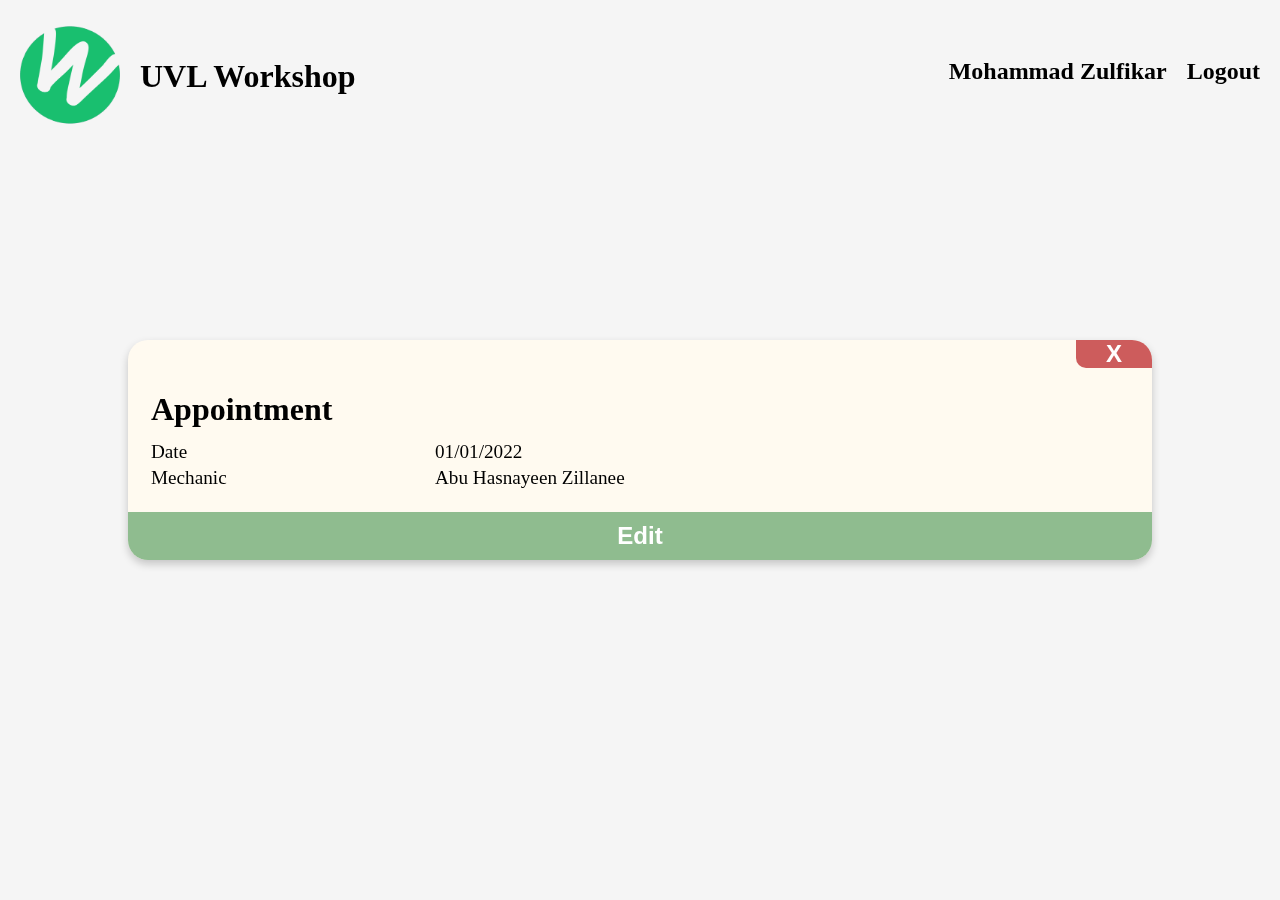
==== .idea/admin.html @ 5aa0f2de "Minor bug fixes" ====
<!DOCTYPE html>
<html lang="en">
<head>
    <meta charset="UTF-8">
    <title>Admin Panel | UVL Workshop</title>
    <link rel="icon" href="logo.ico" sizes="16x16">
    <link rel="stylesheet" href="style.css">
    <link rel="stylesheet" href="index.css">
</head>
<body>

<div class="main-container">

    <div class="navbar">
        <ul>
            <li>
                <div class="logo" onclick="home()">
                    <img class="logo-pic" src="logo.png" alt="Logo of UVL Workshop">
                    <h1>UVL Workshop</h1>
                </div>
            </li>
            <li><a href="" >Mohammad Zulfikar</a></li>
            <li><a href="login.html">Logout</a></li>
        </ul>
    </div>

    <div class="container">
        <div class="appointment-container">
            <button type="button" class="btn-delete" onclick="delete_appointment()">X</button>
            <table>
                <thead>
                <tr>
                    <td colspan="2">Appointment</td>
                </tr>
                </thead>
                <tbody>
                <tr>
                    <td class="appoint-labl">Date</td>
                    <td class="appoint-val" id="txt-appoint-date">01/01/2022</td>
                </tr>
                <tr>
                    <td class="appoint-labl">Mechanic</td>
                    <td class="appoint-val" id="txt-appoint-date">Abu Hasnayeen Zillanee</td>
                </tr>
                </tbody>
            </table>
            <button type="button" class="btn-edit">Edit</button>
        </div>
    </div>

</div>

<script src="common.js"></script>

</body>
</html>
---- .idea/style.css ----
html {
    min-height: 100%;
}

body {
    background: whitesmoke;
    margin: 0;
}

.main-container {
    position: fixed;
    display: flex;
    flex-direction: column;
    width: 100%;
    height: 100%;
}

.logo {
    margin-top: 10px;
    align-self: start;
    display: flex;
    flex-direction: row;
    align-items: center;
    width: 100%;
    z-index: 1;
}

.logo:hover {
    cursor: pointer;
}

.logo-pic {
    width: 100px;
    height: 100px;
    margin-right: 20px;
}

.container {
    margin-top: -142px;
    display: flex;
    justify-content: center;
    align-items: center;
    height: 100%;
}

.navbar {
    /*background: seagreen;*/
    z-index: 1;
}

.navbar ul {
    list-style: none;
    display: flex;
    flex-direction: row;
    align-items: center;
    justify-content: space-between;
    padding: 0 10px;
    /*background: royalblue;*/
}

.navbar ul li {
    margin: 0px 10px;
}

.navbar ul li:first-child {
    /*margin-left: auto;*/
    margin-right: auto;
    /*background: mediumspringgreen;*/
}

.navbar ul li a {
    text-decoration: none;
    color: black;
    font-size: x-large;
    font-weight: bold;
    transition: 0.3s;
}

.navbar ul li a:hover {
    color: mediumseagreen;
}
---- .idea/index.css ----
.appointment-container {
    width: 80%;
    box-shadow: 0px 4px 8px 0px rgba(0, 0, 0, 0.2);
    border-radius: 20px;
    background: floralwhite;
}

.appointment-container table {
    width: 100%;
    padding: 20px;
}

.appointment-container > .btn-delete {
    float: right;
    background: indianred;
    border-radius: 0 20px 0 10px;
    padding: 0px 30px;
}

.appointment-container > .btn-edit {
    width: 100%;
    padding: 10px 0px;
    background: darkseagreen;
    border-radius: 0px 0px 20px 20px;
}

.appointment-container button {
    border: none;
    font-size: x-large;
    font-weight: bold;
    color: white;
    transition: 0.3s;
}

.appointment-container button:hover {
    cursor: pointer;
}

.appointment-container > .btn-delete:hover {
    background: darkred;
}

.appointment-container > .btn-edit:hover {
    background: seagreen;
}

.appointment-container > .btn-delete:active {
    background: palevioletred;
}

.appointment-container > .btn-edit:active {
    background: mediumseagreen;
}

.appointment-container table tbody tr td {
    font-size: larger;
}

.appointment-container table thead tr td {
    font-size: xx-large;
    font-weight: bold;
    padding-bottom: 10px;
}

.appointment-container p {
    color: darkgray;
    padding: 10px;
    font-size: larger;
    font-weight: bold;
    text-align: center;
}
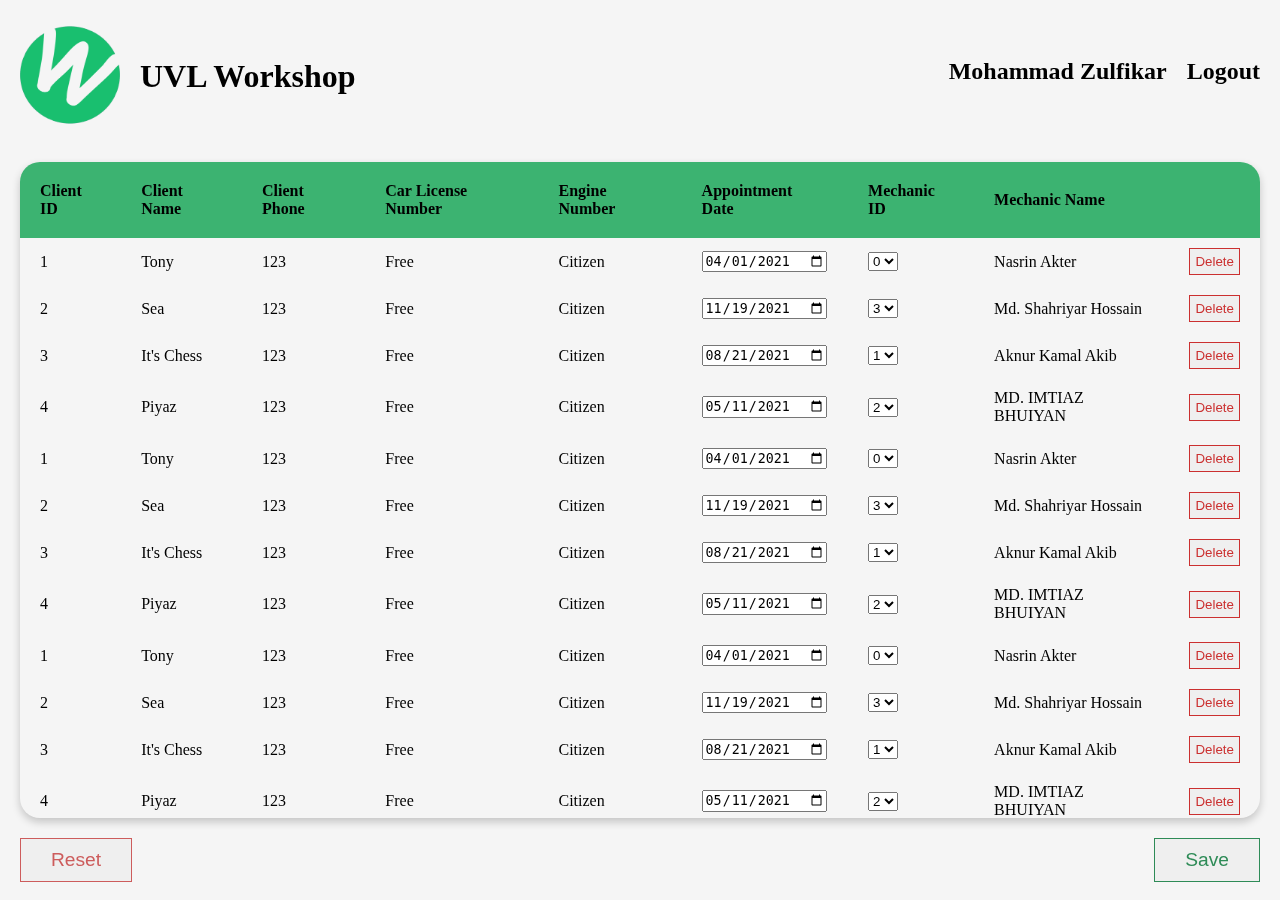
==== commit 827fbaf5: "Minor bug fixes" ====
--- a/.idea/admin.html
+++ b/.idea/admin.html
@@ -5,7 +5,7 @@
     <title>Admin Panel | UVL Workshop</title>
     <link rel="icon" href="logo.ico" sizes="16x16">
     <link rel="stylesheet" href="style.css">
-    <link rel="stylesheet" href="index.css">
+    <link rel="stylesheet" href="admin.css">
 </head>
 <body>
 
@@ -19,32 +19,448 @@
                     <h1>UVL Workshop</h1>
                 </div>
             </li>
-            <li><a href="" >Mohammad Zulfikar</a></li>
+            <li><a href="admin.html" >Mohammad Zulfikar</a></li>
             <li><a href="login.html">Logout</a></li>
         </ul>
     </div>
 
     <div class="container">
-        <div class="appointment-container">
-            <button type="button" class="btn-delete" onclick="delete_appointment()">X</button>
-            <table>
-                <thead>
-                <tr>
-                    <td colspan="2">Appointment</td>
-                </tr>
-                </thead>
-                <tbody>
-                <tr>
-                    <td class="appoint-labl">Date</td>
-                    <td class="appoint-val" id="txt-appoint-date">01/01/2022</td>
-                </tr>
-                <tr>
-                    <td class="appoint-labl">Mechanic</td>
-                    <td class="appoint-val" id="txt-appoint-date">Abu Hasnayeen Zillanee</td>
-                </tr>
-                </tbody>
-            </table>
-            <button type="button" class="btn-edit">Edit</button>
+        <div class="admin-container">
+            <div class="table-container">
+                <table>
+                    <thead>
+
+                    <tr>
+                        <th>Client ID</th>
+                        <th>Client Name</th>
+                        <th>Client Phone</th>
+                        <th>Car License Number</th>
+                        <th>Engine Number</th>
+                        <th>Appointment Date</th>
+                        <th>Mechanic ID</th>
+                        <th>Mechanic Name</th>
+                        <th></th>
+                    </tr>
+
+                    </thead>
+
+                    <tbody>
+
+                    <tr>
+                        <td>1</td>
+                        <td>Tony</td>
+                        <td>123</td>
+                        <td>Free</td>
+                        <td>Citizen</td>
+                        <td><input type="date" value="2021-04-01"></td>
+                        <td><select id="cbo-mechanic-id">
+                            <option selected>0</option>
+                            <option>1</option>
+                            <option>2</option>
+                            <option>3</option>
+                        </select></td>
+                        <td>Nasrin Akter</td>
+                        <td><button type="button" class="delete-button">Delete</button></td>
+                    </tr>
+
+                    <tr>
+                        <td>2</td>
+                        <td>Sea</td>
+                        <td>123</td>
+                        <td>Free</td>
+                        <td>Citizen</td>
+                        <td><input type="date" value="2021-11-19"></td>
+                        <td><select id="cbo-mechanic-id">
+                            <option>0</option>
+                            <option>1</option>
+                            <option>2</option>
+                            <option selected>3</option>
+                        </select></td>
+                        <td>Md. Shahriyar Hossain</td>
+                        <td><button type="button" type="button" class="delete-button">Delete</button></td>
+                    </tr>
+
+                    <tr>
+                        <td>3</td>
+                        <td>It's Chess</td>
+                        <td>123</td>
+                        <td>Free</td>
+                        <td>Citizen</td>
+                        <td><input type="date" value="2021-08-21"></td>
+                        <td><select id="cbo-mechanic-id">
+                            <option>0</option>
+                            <option selected>1</option>
+                            <option>2</option>
+                            <option>3</option>
+                        </select></td>
+                        <td>Aknur Kamal Akib</td>
+                        <td><button type="button" class="delete-button" class="delete-button">Delete</button></td>
+                    </tr>
+
+                    <tr>
+                        <td>4</td>
+                        <td>Piyaz</td>
+                        <td>123</td>
+                        <td>Free</td>
+                        <td>Citizen</td>
+                        <td><input type="date" value="2021-05-11"></td>
+                        <td><select id="cbo-mechanic-id">
+                            <option>0</option>
+                            <option>1</option>
+                            <option selected>2</option>
+                            <option>3</option>
+                        </select></td>
+                        <td>MD. IMTIAZ BHUIYAN</td>
+                        <td><button type="button" class="delete-button" class="delete-button">Delete</button></td>
+                    </tr>
+
+                    <tr>
+                        <td>1</td>
+                        <td>Tony</td>
+                        <td>123</td>
+                        <td>Free</td>
+                        <td>Citizen</td>
+                        <td><input type="date" value="2021-04-01"></td>
+                        <td><select id="cbo-mechanic-id">
+                            <option selected>0</option>
+                            <option>1</option>
+                            <option>2</option>
+                            <option>3</option>
+                        </select></td>
+                        <td>Nasrin Akter</td>
+                        <td><button type="button" class="delete-button" class="delete-button">Delete</button></td>
+                    </tr>
+
+                    <tr>
+                        <td>2</td>
+                        <td>Sea</td>
+                        <td>123</td>
+                        <td>Free</td>
+                        <td>Citizen</td>
+                        <td><input type="date" value="2021-11-19"></td>
+                        <td><select id="cbo-mechanic-id">
+                            <option>0</option>
+                            <option>1</option>
+                            <option>2</option>
+                            <option selected>3</option>
+                        </select></td>
+                        <td>Md. Shahriyar Hossain</td>
+                        <td><button type="button" class="delete-button" class="delete-button">Delete</button></td>
+                    </tr>
+
+                    <tr>
+                        <td>3</td>
+                        <td>It's Chess</td>
+                        <td>123</td>
+                        <td>Free</td>
+                        <td>Citizen</td>
+                        <td><input type="date" value="2021-08-21"></td>
+                        <td><select id="cbo-mechanic-id">
+                            <option>0</option>
+                            <option selected>1</option>
+                            <option>2</option>
+                            <option>3</option>
+                        </select></td>
+                        <td>Aknur Kamal Akib</td>
+                        <td><button type="button" class="delete-button" class="delete-button">Delete</button></td>
+                    </tr>
+
+                    <tr>
+                        <td>4</td>
+                        <td>Piyaz</td>
+                        <td>123</td>
+                        <td>Free</td>
+                        <td>Citizen</td>
+                        <td><input type="date" value="2021-05-11"></td>
+                        <td><select id="cbo-mechanic-id">
+                            <option>0</option>
+                            <option>1</option>
+                            <option selected>2</option>
+                            <option>3</option>
+                        </select></td>
+                        <td>MD. IMTIAZ BHUIYAN</td>
+                        <td><button type="button" class="delete-button" class="delete-button">Delete</button></td>
+                    </tr>
+
+                    <tr>
+                        <td>1</td>
+                        <td>Tony</td>
+                        <td>123</td>
+                        <td>Free</td>
+                        <td>Citizen</td>
+                        <td><input type="date" value="2021-04-01"></td>
+                        <td><select id="cbo-mechanic-id">
+                            <option selected>0</option>
+                            <option>1</option>
+                            <option>2</option>
+                            <option>3</option>
+                        </select></td>
+                        <td>Nasrin Akter</td>
+                        <td><button type="button" class="delete-button" class="delete-button">Delete</button></td>
+                    </tr>
+
+                    <tr>
+                        <td>2</td>
+                        <td>Sea</td>
+                        <td>123</td>
+                        <td>Free</td>
+                        <td>Citizen</td>
+                        <td><input type="date" value="2021-11-19"></td>
+                        <td><select id="cbo-mechanic-id">
+                            <option>0</option>
+                            <option>1</option>
+                            <option>2</option>
+                            <option selected>3</option>
+                        </select></td>
+                        <td>Md. Shahriyar Hossain</td>
+                        <td><button type="button" class="delete-button" class="delete-button">Delete</button></td>
+                    </tr>
+
+                    <tr>
+                        <td>3</td>
+                        <td>It's Chess</td>
+                        <td>123</td>
+                        <td>Free</td>
+                        <td>Citizen</td>
+                        <td><input type="date" value="2021-08-21"></td>
+                        <td><select id="cbo-mechanic-id">
+                            <option>0</option>
+                            <option selected>1</option>
+                            <option>2</option>
+                            <option>3</option>
+                        </select></td>
+                        <td>Aknur Kamal Akib</td>
+                        <td><button type="button" class="delete-button" class="delete-button">Delete</button></td>
+                    </tr>
+
+                    <tr>
+                        <td>4</td>
+                        <td>Piyaz</td>
+                        <td>123</td>
+                        <td>Free</td>
+                        <td>Citizen</td>
+                        <td><input type="date" value="2021-05-11"></td>
+                        <td><select id="cbo-mechanic-id">
+                            <option>0</option>
+                            <option>1</option>
+                            <option selected>2</option>
+                            <option>3</option>
+                        </select></td>
+                        <td>MD. IMTIAZ BHUIYAN</td>
+                        <td><button type="button" class="delete-button" class="delete-button">Delete</button></td>
+                    </tr>
+
+                    <tr>
+                        <td>1</td>
+                        <td>Tony</td>
+                        <td>123</td>
+                        <td>Free</td>
+                        <td>Citizen</td>
+                        <td><input type="date" value="2021-04-01"></td>
+                        <td><select id="cbo-mechanic-id">
+                            <option selected>0</option>
+                            <option>1</option>
+                            <option>2</option>
+                            <option>3</option>
+                        </select></td>
+                        <td>Nasrin Akter</td>
+                        <td><button type="button" class="delete-button" class="delete-button">Delete</button></td>
+                    </tr>
+
+                    <tr>
+                        <td>2</td>
+                        <td>Sea</td>
+                        <td>123</td>
+                        <td>Free</td>
+                        <td>Citizen</td>
+                        <td><input type="date" value="2021-11-19"></td>
+                        <td><select id="cbo-mechanic-id">
+                            <option>0</option>
+                            <option>1</option>
+                            <option>2</option>
+                            <option selected>3</option>
+                        </select></td>
+                        <td>Md. Shahriyar Hossain</td>
+                        <td><button type="button" class="delete-button" class="delete-button">Delete</button></td>
+                    </tr>
+
+                    <tr>
+                        <td>3</td>
+                        <td>It's Chess</td>
+                        <td>123</td>
+                        <td>Free</td>
+                        <td>Citizen</td>
+                        <td><input type="date" value="2021-08-21"></td>
+                        <td><select id="cbo-mechanic-id">
+                            <option>0</option>
+                            <option selected>1</option>
+                            <option>2</option>
+                            <option>3</option>
+                        </select></td>
+                        <td>Aknur Kamal Akib</td>
+                        <td><button type="button" class="delete-button" class="delete-button">Delete</button></td>
+                    </tr>
+
+                    <tr>
+                        <td>4</td>
+                        <td>Piyaz</td>
+                        <td>123</td>
+                        <td>Free</td>
+                        <td>Citizen</td>
+                        <td><input type="date" value="2021-05-11"></td>
+                        <td><select id="cbo-mechanic-id">
+                            <option>0</option>
+                            <option>1</option>
+                            <option selected>2</option>
+                            <option>3</option>
+                        </select></td>
+                        <td>MD. IMTIAZ BHUIYAN</td>
+                        <td><button type="button" class="delete-button" class="delete-button">Delete</button></td>
+                    </tr>
+
+                    <tr>
+                        <td>1</td>
+                        <td>Tony</td>
+                        <td>123</td>
+                        <td>Free</td>
+                        <td>Citizen</td>
+                        <td><input type="date" value="2021-04-01"></td>
+                        <td><select id="cbo-mechanic-id">
+                            <option selected>0</option>
+                            <option>1</option>
+                            <option>2</option>
+                            <option>3</option>
+                        </select></td>
+                        <td>Nasrin Akter</td>
+                        <td><button type="button" class="delete-button" class="delete-button">Delete</button></td>
+                    </tr>
+
+                    <tr>
+                        <td>2</td>
+                        <td>Sea</td>
+                        <td>123</td>
+                        <td>Free</td>
+                        <td>Citizen</td>
+                        <td><input type="date" value="2021-11-19"></td>
+                        <td><select id="cbo-mechanic-id">
+                            <option>0</option>
+                            <option>1</option>
+                            <option>2</option>
+                            <option selected>3</option>
+                        </select></td>
+                        <td>Md. Shahriyar Hossain</td>
+                        <td><button type="button" class="delete-button" class="delete-button">Delete</button></td>
+                    </tr>
+
+                    <tr>
+                        <td>3</td>
+                        <td>It's Chess</td>
+                        <td>123</td>
+                        <td>Free</td>
+                        <td>Citizen</td>
+                        <td><input type="date" value="2021-08-21"></td>
+                        <td><select id="cbo-mechanic-id">
+                            <option>0</option>
+                            <option selected>1</option>
+                            <option>2</option>
+                            <option>3</option>
+                        </select></td>
+                        <td>Aknur Kamal Akib</td>
+                        <td><button type="button" class="delete-button" class="delete-button">Delete</button></td>
+                    </tr>
+
+                    <tr>
+                        <td>4</td>
+                        <td>Piyaz</td>
+                        <td>123</td>
+                        <td>Free</td>
+                        <td>Citizen</td>
+                        <td><input type="date" value="2021-05-11"></td>
+                        <td><select id="cbo-mechanic-id">
+                            <option>0</option>
+                            <option>1</option>
+                            <option selected>2</option>
+                            <option>3</option>
+                        </select></td>
+                        <td>MD. IMTIAZ BHUIYAN</td>
+                        <td><button type="button" class="delete-button" class="delete-button">Delete</button></td>
+                    </tr>
+
+                    <tr>
+                        <td>1</td>
+                        <td>Tony</td>
+                        <td>123</td>
+                        <td>Free</td>
+                        <td>Citizen</td>
+                        <td><input type="date" value="2021-04-01"></td>
+                        <td><select id="cbo-mechanic-id">
+                            <option selected>0</option>
+                            <option>1</option>
+                            <option>2</option>
+                            <option>3</option>
+                        </select></td>
+                        <td>Nasrin Akter</td>
+                        <td><button type="button" class="delete-button" class="delete-button">Delete</button></td>
+                    </tr>
+
+                    <tr>
+                        <td>2</td>
+                        <td>Sea</td>
+                        <td>123</td>
+                        <td>Free</td>
+                        <td>Citizen</td>
+                        <td><input type="date" value="2021-11-19"></td>
+                        <td><select id="cbo-mechanic-id">
+                            <option>0</option>
+                            <option>1</option>
+                            <option>2</option>
+                            <option selected>3</option>
+                        </select></td>
+                        <td>Md. Shahriyar Hossain</td>
+                        <td><button type="button" class="delete-button" class="delete-button">Delete</button></td>
+                    </tr>
+
+                    <tr>
+                        <td>3</td>
+                        <td>It's Chess</td>
+                        <td>123</td>
+                        <td>Free</td>
+                        <td>Citizen</td>
+                        <td><input type="date" value="2021-08-21"></td>
+                        <td><select id="cbo-mechanic-id">
+                            <option>0</option>
+                            <option selected>1</option>
+                            <option>2</option>
+                            <option>3</option>
+                        </select></td>
+                        <td>Aknur Kamal Akib</td>
+                        <td><button type="button" class="delete-button" class="delete-button">Delete</button></td>
+                    </tr>
+
+                    <tr>
+                        <td>4</td>
+                        <td>Piyaz</td>
+                        <td>123</td>
+                        <td>Free</td>
+                        <td>Citizen</td>
+                        <td><input type="date" value="2021-05-11"></td>
+                        <td><select id="cbo-mechanic-id">
+                            <option>0</option>
+                            <option>1</option>
+                            <option selected>2</option>
+                            <option>3</option>
+                        </select></td>
+                        <td>MD. IMTIAZ BHUIYAN</td>
+                        <td><button type="button" class="delete-button" class="delete-button">Delete</button></td>
+                    </tr>
+
+                    </tbody>
+                </table>
+            </div>
+            <div class="button-container">
+                <button class="reset-button">Reset</button>
+                <button class="save-button">Save</button>
+            </div>
         </div>
     </div>
 
--- a/.idea/admin.css
+++ b/.idea/admin.css
@@ -0,0 +1,121 @@
+.container {
+    margin-top: 0px;
+}
+
+.admin-container {
+    align-self: flex-start;
+    height: calc(100% - 180px);
+    width: 100%;
+    display: flex;
+    flex-direction: column;
+    margin: 20px;
+}
+
+.button-container {
+    display: flex;
+    flex-direction: row;
+    justify-content: space-between;
+    margin-top: 20px;
+}
+
+.table-container {
+    border-radius: 20px;
+    box-shadow: 0px 4px 8px 0px rgba(0, 0, 0, 0.2);
+}
+
+.table-container table {
+    width: 100%;
+    border-radius: 20px;
+    border-collapse: collapse;
+}
+
+.table-container table thead {
+    background: mediumseagreen;
+    border-radius: 20px 20px 0px 0px;
+}
+
+.table-container table thead {
+    position: sticky;
+    top: 0;
+}
+
+.table-container table thead tr {
+    font-weight: bold;
+    transition: 0.3s;
+}
+
+.table-container table thead tr th {
+    text-align: left;
+    padding: 20px;
+}
+
+.table-container table tbody tr td {
+    padding: 10px 20px;
+}
+
+.table-container table tbody tr:hover {
+    background: rgba(60, 179, 113, 0.38);
+}
+
+.table-container {
+    overflow: auto;
+}
+
+.delete-button {
+    color: #cb3030;
+    border: 1px solid #cb3030;
+    width: 100%;
+    height: 100%;
+    padding: 5px;
+    transition: 0.3s;
+}
+
+.delete-button:hover {
+    color: white;
+    background: #d03e3e;
+}
+
+.delete-button:active {
+    color: white;
+    background: #db6a6a;
+}
+
+.reset-button {
+    margin-right: 5px;
+    border: 1px solid indianred;
+    color: indianred;
+    font-size: larger;
+    padding: 10px 30px;
+}
+
+.save-button {
+    margin-left: 5px;
+    border: 1px solid seagreen;
+    color: seagreen;
+    font-size: larger;
+    padding: 10px 30px;
+}
+
+.reset-button:hover {
+    background: indianred;
+    color: white;
+    cursor: pointer;
+}
+
+.save-button:hover {
+    background: seagreen;
+    color: white;
+    cursor: pointer;
+}
+
+.reset-button:active {
+    background: #e78080;
+    color: white;
+    border: 1px solid #e78080;
+}
+
+.save-button:active {
+    background: mediumseagreen;
+    color: white;
+    border: 1px solid mediumseagreen;
+}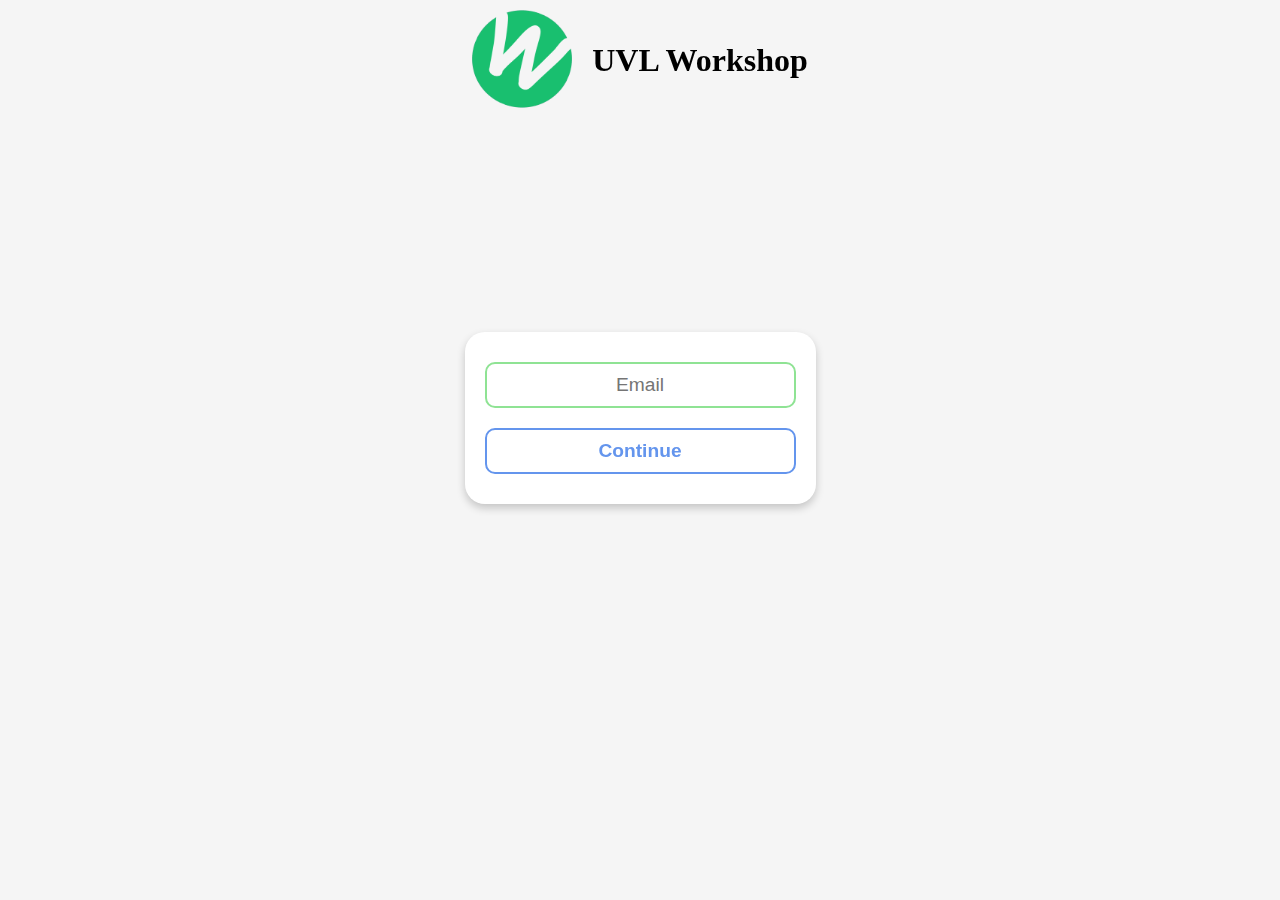
==== commit 237beda1: "Minor bug fixes" ====
--- a/.idea/admin.html
+++ b/.idea/admin.html
@@ -467,6 +467,7 @@
 </div>
 
 <script src="common.js"></script>
+<script src="verify_login.js"></script>
 
 </body>
 </html>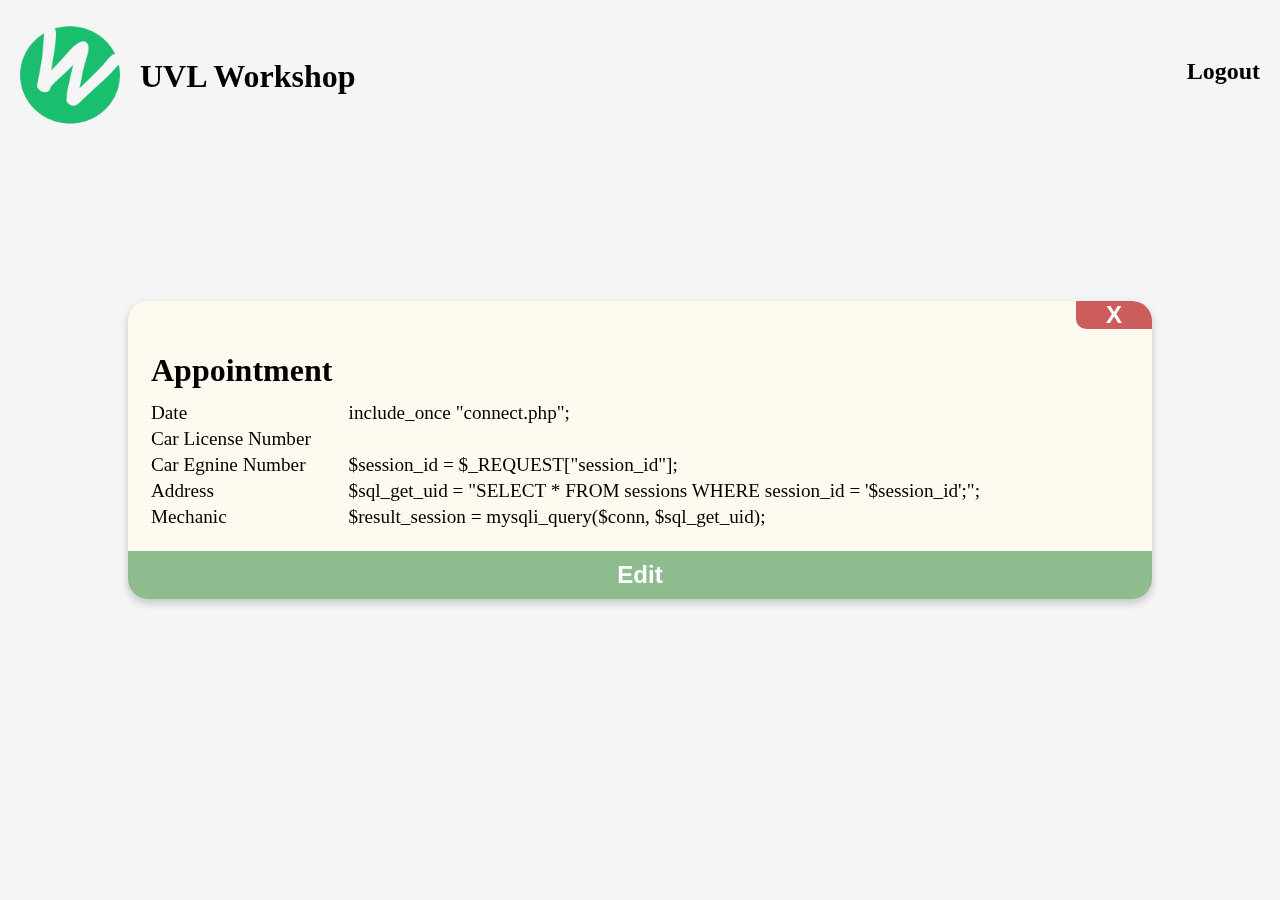
==== commit a9299e98: "Major bug fixes" ====
--- a/.idea/admin.html
+++ b/.idea/admin.html
@@ -14,20 +14,21 @@
     <div class="navbar">
         <ul>
             <li>
-                <div class="logo" onclick="home()">
+                <div class="logo" onclick="">
                     <img class="logo-pic" src="logo.png" alt="Logo of UVL Workshop">
                     <h1>UVL Workshop</h1>
                 </div>
             </li>
-            <li><a href="admin.html" >Mohammad Zulfikar</a></li>
-            <li><a href="login.html">Logout</a></li>
+            <li><a href=""  id="logged-username"></a></li>
+            <li><p class="txt-logout" onclick="logout()">Logout</p></li>
         </ul>
     </div>
 
     <div class="container">
         <div class="admin-container">
+            <h1 align="center">Admin Panel</h1>
             <div class="table-container">
-                <table>
+                <table id="appt-table">
                     <thead>
 
                     <tr>
@@ -37,8 +38,7 @@
                         <th>Car License Number</th>
                         <th>Engine Number</th>
                         <th>Appointment Date</th>
-                        <th>Mechanic ID</th>
-                        <th>Mechanic Name</th>
+                        <th>Mechanic</th>
                         <th></th>
                     </tr>
 
@@ -46,420 +46,14 @@
 
                     <tbody>
 
-                    <tr>
-                        <td>1</td>
-                        <td>Tony</td>
-                        <td>123</td>
-                        <td>Free</td>
-                        <td>Citizen</td>
-                        <td><input type="date" value="2021-04-01"></td>
-                        <td><select id="cbo-mechanic-id">
-                            <option selected>0</option>
-                            <option>1</option>
-                            <option>2</option>
-                            <option>3</option>
-                        </select></td>
-                        <td>Nasrin Akter</td>
-                        <td><button type="button" class="delete-button">Delete</button></td>
-                    </tr>
 
-                    <tr>
-                        <td>2</td>
-                        <td>Sea</td>
-                        <td>123</td>
-                        <td>Free</td>
-                        <td>Citizen</td>
-                        <td><input type="date" value="2021-11-19"></td>
-                        <td><select id="cbo-mechanic-id">
-                            <option>0</option>
-                            <option>1</option>
-                            <option>2</option>
-                            <option selected>3</option>
-                        </select></td>
-                        <td>Md. Shahriyar Hossain</td>
-                        <td><button type="button" type="button" class="delete-button">Delete</button></td>
-                    </tr>
-
-                    <tr>
-                        <td>3</td>
-                        <td>It's Chess</td>
-                        <td>123</td>
-                        <td>Free</td>
-                        <td>Citizen</td>
-                        <td><input type="date" value="2021-08-21"></td>
-                        <td><select id="cbo-mechanic-id">
-                            <option>0</option>
-                            <option selected>1</option>
-                            <option>2</option>
-                            <option>3</option>
-                        </select></td>
-                        <td>Aknur Kamal Akib</td>
-                        <td><button type="button" class="delete-button" class="delete-button">Delete</button></td>
-                    </tr>
-
-                    <tr>
-                        <td>4</td>
-                        <td>Piyaz</td>
-                        <td>123</td>
-                        <td>Free</td>
-                        <td>Citizen</td>
-                        <td><input type="date" value="2021-05-11"></td>
-                        <td><select id="cbo-mechanic-id">
-                            <option>0</option>
-                            <option>1</option>
-                            <option selected>2</option>
-                            <option>3</option>
-                        </select></td>
-                        <td>MD. IMTIAZ BHUIYAN</td>
-                        <td><button type="button" class="delete-button" class="delete-button">Delete</button></td>
-                    </tr>
-
-                    <tr>
-                        <td>1</td>
-                        <td>Tony</td>
-                        <td>123</td>
-                        <td>Free</td>
-                        <td>Citizen</td>
-                        <td><input type="date" value="2021-04-01"></td>
-                        <td><select id="cbo-mechanic-id">
-                            <option selected>0</option>
-                            <option>1</option>
-                            <option>2</option>
-                            <option>3</option>
-                        </select></td>
-                        <td>Nasrin Akter</td>
-                        <td><button type="button" class="delete-button" class="delete-button">Delete</button></td>
-                    </tr>
-
-                    <tr>
-                        <td>2</td>
-                        <td>Sea</td>
-                        <td>123</td>
-                        <td>Free</td>
-                        <td>Citizen</td>
-                        <td><input type="date" value="2021-11-19"></td>
-                        <td><select id="cbo-mechanic-id">
-                            <option>0</option>
-                            <option>1</option>
-                            <option>2</option>
-                            <option selected>3</option>
-                        </select></td>
-                        <td>Md. Shahriyar Hossain</td>
-                        <td><button type="button" class="delete-button" class="delete-button">Delete</button></td>
-                    </tr>
-
-                    <tr>
-                        <td>3</td>
-                        <td>It's Chess</td>
-                        <td>123</td>
-                        <td>Free</td>
-                        <td>Citizen</td>
-                        <td><input type="date" value="2021-08-21"></td>
-                        <td><select id="cbo-mechanic-id">
-                            <option>0</option>
-                            <option selected>1</option>
-                            <option>2</option>
-                            <option>3</option>
-                        </select></td>
-                        <td>Aknur Kamal Akib</td>
-                        <td><button type="button" class="delete-button" class="delete-button">Delete</button></td>
-                    </tr>
-
-                    <tr>
-                        <td>4</td>
-                        <td>Piyaz</td>
-                        <td>123</td>
-                        <td>Free</td>
-                        <td>Citizen</td>
-                        <td><input type="date" value="2021-05-11"></td>
-                        <td><select id="cbo-mechanic-id">
-                            <option>0</option>
-                            <option>1</option>
-                            <option selected>2</option>
-                            <option>3</option>
-                        </select></td>
-                        <td>MD. IMTIAZ BHUIYAN</td>
-                        <td><button type="button" class="delete-button" class="delete-button">Delete</button></td>
-                    </tr>
-
-                    <tr>
-                        <td>1</td>
-                        <td>Tony</td>
-                        <td>123</td>
-                        <td>Free</td>
-                        <td>Citizen</td>
-                        <td><input type="date" value="2021-04-01"></td>
-                        <td><select id="cbo-mechanic-id">
-                            <option selected>0</option>
-                            <option>1</option>
-                            <option>2</option>
-                            <option>3</option>
-                        </select></td>
-                        <td>Nasrin Akter</td>
-                        <td><button type="button" class="delete-button" class="delete-button">Delete</button></td>
-                    </tr>
-
-                    <tr>
-                        <td>2</td>
-                        <td>Sea</td>
-                        <td>123</td>
-                        <td>Free</td>
-                        <td>Citizen</td>
-                        <td><input type="date" value="2021-11-19"></td>
-                        <td><select id="cbo-mechanic-id">
-                            <option>0</option>
-                            <option>1</option>
-                            <option>2</option>
-                            <option selected>3</option>
-                        </select></td>
-                        <td>Md. Shahriyar Hossain</td>
-                        <td><button type="button" class="delete-button" class="delete-button">Delete</button></td>
-                    </tr>
-
-                    <tr>
-                        <td>3</td>
-                        <td>It's Chess</td>
-                        <td>123</td>
-                        <td>Free</td>
-                        <td>Citizen</td>
-                        <td><input type="date" value="2021-08-21"></td>
-                        <td><select id="cbo-mechanic-id">
-                            <option>0</option>
-                            <option selected>1</option>
-                            <option>2</option>
-                            <option>3</option>
-                        </select></td>
-                        <td>Aknur Kamal Akib</td>
-                        <td><button type="button" class="delete-button" class="delete-button">Delete</button></td>
-                    </tr>
-
-                    <tr>
-                        <td>4</td>
-                        <td>Piyaz</td>
-                        <td>123</td>
-                        <td>Free</td>
-                        <td>Citizen</td>
-                        <td><input type="date" value="2021-05-11"></td>
-                        <td><select id="cbo-mechanic-id">
-                            <option>0</option>
-                            <option>1</option>
-                            <option selected>2</option>
-                            <option>3</option>
-                        </select></td>
-                        <td>MD. IMTIAZ BHUIYAN</td>
-                        <td><button type="button" class="delete-button" class="delete-button">Delete</button></td>
-                    </tr>
-
-                    <tr>
-                        <td>1</td>
-                        <td>Tony</td>
-                        <td>123</td>
-                        <td>Free</td>
-                        <td>Citizen</td>
-                        <td><input type="date" value="2021-04-01"></td>
-                        <td><select id="cbo-mechanic-id">
-                            <option selected>0</option>
-                            <option>1</option>
-                            <option>2</option>
-                            <option>3</option>
-                        </select></td>
-                        <td>Nasrin Akter</td>
-                        <td><button type="button" class="delete-button" class="delete-button">Delete</button></td>
-                    </tr>
-
-                    <tr>
-                        <td>2</td>
-                        <td>Sea</td>
-                        <td>123</td>
-                        <td>Free</td>
-                        <td>Citizen</td>
-                        <td><input type="date" value="2021-11-19"></td>
-                        <td><select id="cbo-mechanic-id">
-                            <option>0</option>
-                            <option>1</option>
-                            <option>2</option>
-                            <option selected>3</option>
-                        </select></td>
-                        <td>Md. Shahriyar Hossain</td>
-                        <td><button type="button" class="delete-button" class="delete-button">Delete</button></td>
-                    </tr>
-
-                    <tr>
-                        <td>3</td>
-                        <td>It's Chess</td>
-                        <td>123</td>
-                        <td>Free</td>
-                        <td>Citizen</td>
-                        <td><input type="date" value="2021-08-21"></td>
-                        <td><select id="cbo-mechanic-id">
-                            <option>0</option>
-                            <option selected>1</option>
-                            <option>2</option>
-                            <option>3</option>
-                        </select></td>
-                        <td>Aknur Kamal Akib</td>
-                        <td><button type="button" class="delete-button" class="delete-button">Delete</button></td>
-                    </tr>
-
-                    <tr>
-                        <td>4</td>
-                        <td>Piyaz</td>
-                        <td>123</td>
-                        <td>Free</td>
-                        <td>Citizen</td>
-                        <td><input type="date" value="2021-05-11"></td>
-                        <td><select id="cbo-mechanic-id">
-                            <option>0</option>
-                            <option>1</option>
-                            <option selected>2</option>
-                            <option>3</option>
-                        </select></td>
-                        <td>MD. IMTIAZ BHUIYAN</td>
-                        <td><button type="button" class="delete-button" class="delete-button">Delete</button></td>
-                    </tr>
-
-                    <tr>
-                        <td>1</td>
-                        <td>Tony</td>
-                        <td>123</td>
-                        <td>Free</td>
-                        <td>Citizen</td>
-                        <td><input type="date" value="2021-04-01"></td>
-                        <td><select id="cbo-mechanic-id">
-                            <option selected>0</option>
-                            <option>1</option>
-                            <option>2</option>
-                            <option>3</option>
-                        </select></td>
-                        <td>Nasrin Akter</td>
-                        <td><button type="button" class="delete-button" class="delete-button">Delete</button></td>
-                    </tr>
-
-                    <tr>
-                        <td>2</td>
-                        <td>Sea</td>
-                        <td>123</td>
-                        <td>Free</td>
-                        <td>Citizen</td>
-                        <td><input type="date" value="2021-11-19"></td>
-                        <td><select id="cbo-mechanic-id">
-                            <option>0</option>
-                            <option>1</option>
-                            <option>2</option>
-                            <option selected>3</option>
-                        </select></td>
-                        <td>Md. Shahriyar Hossain</td>
-                        <td><button type="button" class="delete-button" class="delete-button">Delete</button></td>
-                    </tr>
-
-                    <tr>
-                        <td>3</td>
-                        <td>It's Chess</td>
-                        <td>123</td>
-                        <td>Free</td>
-                        <td>Citizen</td>
-                        <td><input type="date" value="2021-08-21"></td>
-                        <td><select id="cbo-mechanic-id">
-                            <option>0</option>
-                            <option selected>1</option>
-                            <option>2</option>
-                            <option>3</option>
-                        </select></td>
-                        <td>Aknur Kamal Akib</td>
-                        <td><button type="button" class="delete-button" class="delete-button">Delete</button></td>
-                    </tr>
-
-                    <tr>
-                        <td>4</td>
-                        <td>Piyaz</td>
-                        <td>123</td>
-                        <td>Free</td>
-                        <td>Citizen</td>
-                        <td><input type="date" value="2021-05-11"></td>
-                        <td><select id="cbo-mechanic-id">
-                            <option>0</option>
-                            <option>1</option>
-                            <option selected>2</option>
-                            <option>3</option>
-                        </select></td>
-                        <td>MD. IMTIAZ BHUIYAN</td>
-                        <td><button type="button" class="delete-button" class="delete-button">Delete</button></td>
-                    </tr>
-
-                    <tr>
-                        <td>1</td>
-                        <td>Tony</td>
-                        <td>123</td>
-                        <td>Free</td>
-                        <td>Citizen</td>
-                        <td><input type="date" value="2021-04-01"></td>
-                        <td><select id="cbo-mechanic-id">
-                            <option selected>0</option>
-                            <option>1</option>
-                            <option>2</option>
-                            <option>3</option>
-                        </select></td>
-                        <td>Nasrin Akter</td>
-                        <td><button type="button" class="delete-button" class="delete-button">Delete</button></td>
-                    </tr>
-
-                    <tr>
-                        <td>2</td>
-                        <td>Sea</td>
-                        <td>123</td>
-                        <td>Free</td>
-                        <td>Citizen</td>
-                        <td><input type="date" value="2021-11-19"></td>
-                        <td><select id="cbo-mechanic-id">
-                            <option>0</option>
-                            <option>1</option>
-                            <option>2</option>
-                            <option selected>3</option>
-                        </select></td>
-                        <td>Md. Shahriyar Hossain</td>
-                        <td><button type="button" class="delete-button" class="delete-button">Delete</button></td>
-                    </tr>
-
-                    <tr>
-                        <td>3</td>
-                        <td>It's Chess</td>
-                        <td>123</td>
-                        <td>Free</td>
-                        <td>Citizen</td>
-                        <td><input type="date" value="2021-08-21"></td>
-                        <td><select id="cbo-mechanic-id">
-                            <option>0</option>
-                            <option selected>1</option>
-                            <option>2</option>
-                            <option>3</option>
-                        </select></td>
-                        <td>Aknur Kamal Akib</td>
-                        <td><button type="button" class="delete-button" class="delete-button">Delete</button></td>
-                    </tr>
-
-                    <tr>
-                        <td>4</td>
-                        <td>Piyaz</td>
-                        <td>123</td>
-                        <td>Free</td>
-                        <td>Citizen</td>
-                        <td><input type="date" value="2021-05-11"></td>
-                        <td><select id="cbo-mechanic-id">
-                            <option>0</option>
-                            <option>1</option>
-                            <option selected>2</option>
-                            <option>3</option>
-                        </select></td>
-                        <td>MD. IMTIAZ BHUIYAN</td>
-                        <td><button type="button" class="delete-button" class="delete-button">Delete</button></td>
-                    </tr>
 
                     </tbody>
                 </table>
             </div>
             <div class="button-container">
-                <button class="reset-button">Reset</button>
-                <button class="save-button">Save</button>
+                <button class="reset-button" onclick="loadData()">Reset</button>
+                <button class="save-button" onclick="applyChanges()">Save</button>
             </div>
         </div>
     </div>
@@ -468,6 +62,8 @@
 
 <script src="common.js"></script>
 <script src="verify_login.js"></script>
+<script src="login.js"></script>
+<script src="admin.js"></script>
 
 </body>
 </html>--- a/.idea/style.css
+++ b/.idea/style.css
@@ -1,5 +1,6 @@
 html {
     min-height: 100%;
+    height: 100%;
 }
 
 body {
@@ -68,7 +69,8 @@
     /*background: mediumspringgreen;*/
 }
 
-.navbar ul li a {
+.navbar ul li a,
+.txt-logout {
     text-decoration: none;
     color: black;
     font-size: x-large;
@@ -76,6 +78,8 @@
     transition: 0.3s;
 }
 
-.navbar ul li a:hover {
+.navbar ul li a:hover,
+.txt-logout:hover {
     color: mediumseagreen;
+    cursor: pointer;
 }--- a/.idea/admin.css
+++ b/.idea/admin.css
@@ -1,26 +1,33 @@
 .container {
     margin-top: 0px;
+    overflow: auto;
 }
 
 .admin-container {
     align-self: flex-start;
-    height: calc(100% - 180px);
+    height: calc(100% - 40px);
+    min-height: 300px;
     width: 100%;
     display: flex;
     flex-direction: column;
     margin: 20px;
+    overflow: auto;
+}
+
+.admin-container h1 {
+    margin: 0;
 }
 
 .button-container {
     display: flex;
     flex-direction: row;
     justify-content: space-between;
-    margin-top: 20px;
 }
 
 .table-container {
     border-radius: 20px;
     box-shadow: 0px 4px 8px 0px rgba(0, 0, 0, 0.2);
+    margin-bottom: 10px;
 }
 
 .table-container table {
@@ -99,13 +106,11 @@
 .reset-button:hover {
     background: indianred;
     color: white;
-    cursor: pointer;
 }
 
 .save-button:hover {
     background: seagreen;
     color: white;
-    cursor: pointer;
 }
 
 .reset-button:active {
@@ -118,4 +123,8 @@
     background: mediumseagreen;
     color: white;
     border: 1px solid mediumseagreen;
+}
+
+button:hover {
+    cursor: pointer;
 }